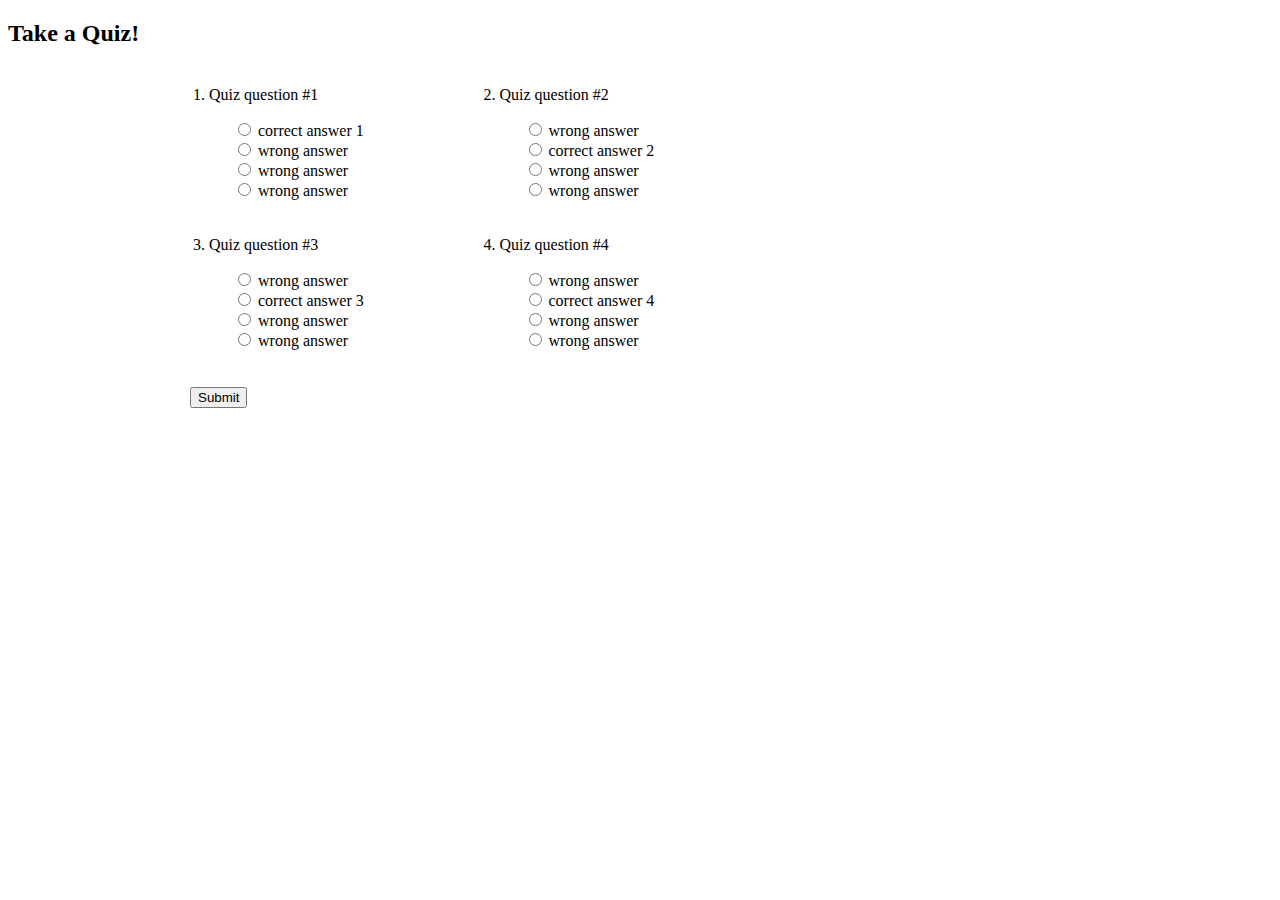
==== index2.html @ 57242484 "Create index2.html" ====
<!DOCTYPE html>
<html>
<head>
<meta charset="UTF-8">
<title>Trivia Game</title>

<link rel="stylesheet" type="text/css" href="./assets/css/reset.css">

<style>
/* css here */
.centered{
    margin: 20px auto;
    width: 900px;
    /*border-style: solid;
    border-color: green;
    border-width: 2px;*/
    background-image:  url("https://www.toptal.com/designers/subtlepatterns/patterns/vintage-

concrete.png");
    border-radius: 4px;
    padding: 20px;
    box-shadow: 10px 10px 5px black, -1px 0px 10px black;
}

{
  border: 1px dotted black;
}

p.question {
  font-family: Arial, sans-serif;
	  font-size:20px;
  color: #2E2E2E;
  margin-bottom:0px;
}

h2.quizHeader {
  font-family: Arial, sans-serif;
  font-weight:normal;
  font-size:25px;
  line-height: 27px;
  margin: 24px 0 12px 0;
  padding: 0 0 4px 0;
  border-bottom: 1px solid #a2a2a2;
}

h2.quizScore{
  font-family: Arial, sans-serif;
  font-size:25px;
}

div.quizAnswers{
  font-family: Arial, sans-serif;
  font-size:16px;
  color: #424242;
  padding: 4px 0 4px 0;
}

label {
  font-family: Arial, sans-serif;
  font-size:14px;
  color: #424242;
  vertical-align:top;
}

input.answer[type="radio"] {
  margin-bottom: 10px;
}

input.quizSubmit[type="submit"] {
  -webkit-background-clip: border-box;
  -webkit-background-origin: padding-box;
  -webkit-background-size: auto;
  -webkit-transition-delay: 0s, 0s;
  -webkit-transition-duration: 0.2s, 0.2s;
  -webkit-transition-property: color, background-color;
  -webkit-transition-timing-function: ease, ease;
  box-shadow: rgba(0, 0, 0, 0.498039) 0px 0px 5px 0px;
  color: #ffffff;
  background-color: #c30b0a;
  margin: 0;
  border: 0;
  outline: 0;
  text-transform:uppercase;
  height:35px;
  width:85px;
  border: 1px solid #5E5E5E;
  border-radius:5px;
  
 }

input.quizSubmit[type="submit"]:hover {
  color: #ffffff;
  background: #680f11;
  text-decoration: none;
}

table {
margin: auto;
  background-color: #F2F2F2;
  border:1px solid #BDBDBD;
  border-radius:5px;
  padding:10px;
  padding-left:25px;
  box-shadow: rgba(0, 0, 0, 0.498039) 0px 0px 1px 0px;
}

th {
  
}

tr {
  
}

td {

}

.submitter {
	  width:85px;
}

.hide {
	  display:none;
}


/*SFS light red = #c30b0a;
SFS dark red = #9f2026; */


</style>


</head>
<body>
<h2 class="quizHeader">Take a Quiz!</h2>
  <div class="centered">
  
	<table style="width:583px">
	<tr>
	  <td>
	  	<div>
	  		<p class="question">1. Quiz question #1</p>

	    	<ul>
	    	<input class="answer" type="radio" name="q1" value="1">
	        <label id="correctString1">correct answer 1</label>
	    	<br>
	        <input class="answer" type="radio" name="q1" value="0">
	        <label>wrong answer</label>
	        <br>
	        <input class="answer" type="radio" name="q1" value="0">
	        <label>wrong answer</label>
	        <br>
	        <input class="answer" type="radio" name="q1" value="0">
	        <label>wrong answer</label>
    		</ul>
	  	</div>
	  </td>
	  <td>
	  	<div>
	  		<p class="question">2. Quiz question #2</p>

	    	<ul>
	        <input class="answer" type="radio" name="q2" value="0">
	        <label>wrong answer</label>
	        <br>
	        <input class="answer" type="radio" name="q2" value="1">
	        <label id="correctString2">correct answer 2</label>
	        <br>
	        <input class="answer" type="radio" name="q2" value="0">
	        <label>wrong answer</label>
	        <br>
	        <input class="answer" type="radio" name="q2" value="0">
	        <label>wrong answer</label>
	    	</ul>
	  	</div>
	  </td>
	</tr>
	<tr>
	  <td>
	  	<div>
	  		<p class="question">3. Quiz question #3</p>

	    	<ul>
	        <input class="answer" type="radio" name="q3" value="0">
	        <label>wrong answer</label>
	        <br>
	        <input class="answer" type="radio" name="q3" value="1">
	        <label id="correctString3">correct answer 3</label>
	        <br>
	        <input class="answer" type="radio" name="q3" value="0">
	        <label>wrong answer</label>
	        <br>
	        <input class="answer" type="radio" name="q3" value="0">
	        <label>wrong answer</label>
	    	</ul>
		</div>
	  </td>
	  <td>
	  	<div>
	  		<p class="question">4. Quiz question #4</p>

	    	<ul>
	        <input class="answer" type="radio" name="q4" value="0">
	        <label>wrong answer</label>
	        <br>
	        <input class="answer" type="radio" name="q4" value="1">
	        <label id="correctString4">correct answer 4</label>
	        <br>
	        <input class="answer" type="radio" name="q4" value="0">
	        <label>wrong answer</label>
	        <br>
	        <input class="answer" type="radio" name="q4" value="0">
	        <label>wrong answer</label>
    		</ul>
	  	</div>
	  </td>
	</tr>
	</table>
<br/>

<div class="submitter">
  <input class="quizSubmit" id="submitButton" onClick="submitQuiz()" type="submit" value="Submit" />
  </div>
</div>
  
  
<!--show only wrong answers on submit-->
    <div class="quizAnswers" id="correctAnswer1"></div>
	    <div class="quizAnswers" id="correctAnswer2"></div>
    <div class="quizAnswers" id="correctAnswer3"></div>
    <div class="quizAnswers" id="correctAnswer4"></div>

<!--show score upon submit-->
    <div>
    	<h2 class="quizScore" id="userScore"></h2>
    </div>
	</div>


<script type="text/javascript">
// scripts here:

function submitQuiz() {
  console.log('submitted');

  // get each answer score
  function answerScore (qName) {
    var radiosNo = document.getElementsByName(qName);

    for (var i = 0, length = radiosNo.length; i < length; i++) {
      if (radiosNo[i].checked) {
	  // do something with radiosNo
		var answerValue = Number(radiosNo[i].value);
	  }
	}
	// change NaNs to zero
	if (isNaN(answerValue)) {
		answerValue = 0;
	}
	return answerValue;
}

// calc score with answerScore function
var calcScore = (answerScore('q1') + answerScore('q2') + answerScore('q3') + answerScore('q4'));
console.log("CalcScore: " + calcScore); // it works!

// function to return correct answer string
function correctAnswer (correctStringNo, qNumber) {
  console.log("qNumber: " + qNumber);  // logs 1,2,3,4 after called below
  return ("The correct answer for question #" + qNumber + ": &nbsp;<strong>" + (document.getElementById

(correctStringNo).innerHTML) + "</strong>");
}

// print correct answers only if wrong (calls correctAnswer function)
if (answerScore('q1') === 0) {
  document.getElementById('correctAnswer1').innerHTML = correctAnswer ('correctString1', 1);
}
if (answerScore('q2') === 0) {
  document.getElementById('correctAnswer2').innerHTML = correctAnswer ('correctString2', 2);
}
if (answerScore('q3') === 0) {
  document.getElementById('correctAnswer3').innerHTML = correctAnswer ('correctString3', 3);
}
if (answerScore('q4') === 0) {
  document.getElementById('correctAnswer4').innerHTML = correctAnswer ('correctString4', 4);
}

// calculate "possible score" integer
var questionCountArray = document.getElementsByClassName('question');

var questionCounter = 0;
for (var i = 0, length = questionCountArray.length; i < length; i++) {
  questionCounter++;
}

// show score as "score/possible score"
var showScore = "Your Score: " + calcScore +"/" + questionCounter;
// if 4/4, "perfect score!"
if (calcScore === questionCounter) {
  showScore = showScore + "&nbsp; <strong>Perfect Score!</strong>"
};
document.getElementById('userScore').innerHTML = showScore;
}

$(document).ready(function() {
	$('#submitButton').click(function() {
		$(this).addClass('hide');
	});
});
</script>


</body>
</html>
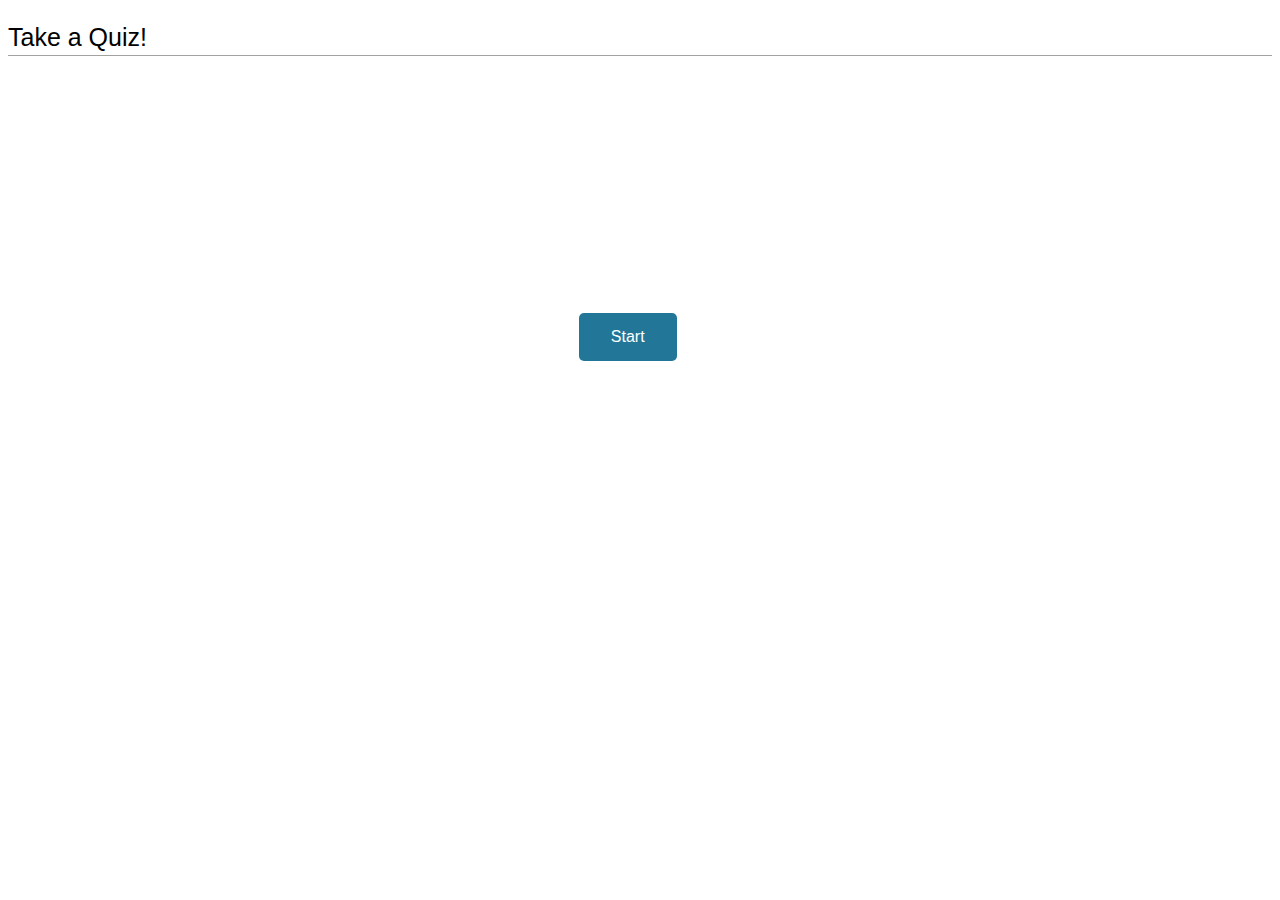
==== commit 44588d4f: "Update index2.html" ====
--- a/index2.html
+++ b/index2.html
@@ -14,9 +14,7 @@
     /*border-style: solid;
     border-color: green;
     border-width: 2px;*/
-    background-image:  url("https://www.toptal.com/designers/subtlepatterns/patterns/vintage-
-
-concrete.png");
+    background-image:url("https://www.toptal.com/designers/subtlepatterns/patterns/vintage-concrete.png");
     border-radius: 4px;
     padding: 20px;
     box-shadow: 10px 10px 5px black, -1px 0px 10px black;
@@ -124,6 +122,38 @@
 	  display:none;
 }
 
+.button {
+  /*background-color: #4CAF50; /* Green */
+  background-color: #279;
+  border: none;
+  color: white;
+  padding: 15px 32px;
+  text-align: center;
+  text-decoration: none;
+  display: inline-block;
+  font-size: 16px;
+  margin: 4px 2px;
+  cursor: pointer;
+  -webkit-transition-duration: 0.4s; /* Safari */
+  transition-duration: 0.4s;
+  border-radius:5px;
+}
+
+
+.button:hover {
+  box-shadow: 0 12px 16px 0 rgba(0,0,0,0.24),0 17px 50px 0 rgba(0,0,0,0.19);
+}
+
+
+#myStart {
+	margin-top: 20%;
+    margin-left: 45%;
+    
+}
+
+#container {
+	display: none;
+}
 
 /*SFS light red = #c30b0a;
 SFS dark red = #9f2026; */
@@ -135,7 +165,12 @@
 </head>
 <body>
 <h2 class="quizHeader">Take a Quiz!</h2>
-  <div class="centered">
+
+<div id="myStart">
+  <button class="button" onclick="myFunction()">Start</button>
+</div>
+
+  <div id="container" class="centered">
   
 	<table style="width:583px">
 	<tr>
@@ -242,6 +277,20 @@
 
 <script type="text/javascript">
 // scripts here:
+
+function myFunction() {
+  var x = document.getElementById("myStart");
+  var y = document.getElementById("container");
+  
+  if (x.style.display === "none") {
+    x.style.display = "block";
+    y.style.display = "none";
+  } else {
+    x.style.display = "none";
+    y.style.display = "block";
+  }
+}
+
 
 function submitQuiz() {
   console.log('submitted');
